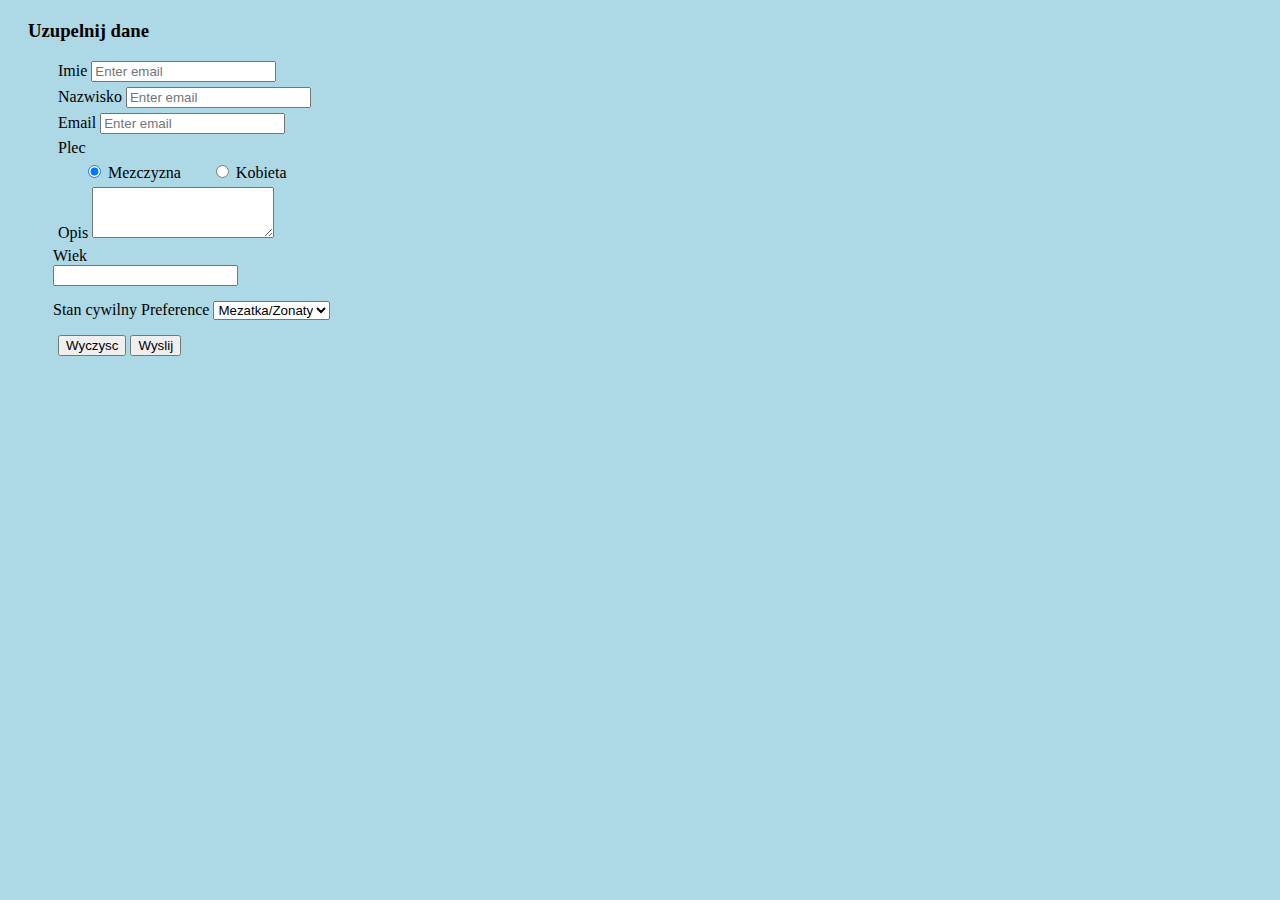
==== contact.html @ 99277a1b "form with data" ====
<!DOCTYPE html>
<html lang="en">
<head>
    <meta charset="UTF-8">
    <title>Title</title>
    <link rel="stylesheet" type="text/css" href="style.css">
    <link rel="stylesheet" href="https://stackpath.bootstrapcdn.com/bootstrap/4.2.1/css/bootstrap.min.css" integrity="sha384-GJzZqFGwb1QTTN6wy59ffF1BuGJpLSa9DkKMp0DgiMDm4iYMj70gZWKYbI706tWS" crossorigin="anonymous">
</head>
<body>
    <form class="main-form">
        <h3>Uzupelnij dane</h3>
        <div class="data">
            <div class="form-group">
                <label for="nameInput">Imie</label>
                <input type="text" class="form-control" id="nameInput" aria-describedby="emailHelp" placeholder="Enter email">
            </div>
            <div class="form-group">
                <label for="surnameInput">Nazwisko</label>
                <input type="text" class="form-control" id="surnameInput" aria-describedby="emailHelp" placeholder="Enter email">
            </div>
            <div class="form-group">
                <label for="emailInput">Email</label>
                <input type="email" class="form-control" id="emailInput" aria-describedby="emailHelp" placeholder="Enter email">
            </div>
            <div class="form-group">
                <label>Plec</label>
                <div class="radios">
                    <div class="radio-option">
                        <input class="form-check-input" type="radio" name="radioOptionMan" id="man" value="manOption" checked>
                        <label class="form-check-label" for="man">
                            Mezczyzna
                        </label>
                    </div>
                    <div class="radio-option-woman">
                        <input class="form-check-input" type="radio" name="radioOptionWoman" id="woman" value="womanOption">
                        <label class="form-check-label" for="woman">
                            Kobieta
                        </label>
                    </div>
                </div>
            </div>
            <div class="form-group">
                <label for="description">Opis</label>
                <textarea class="form-control" id="description" rows="3"></textarea>
            </div>
            <div>
                <label>Wiek</label> <br>
                <input type="number" name="nazwa" value="wartość" checked>
            </div>
            <div class="state">
                <label>Stan cywilny</label>
                <label class="mr-sm-2 sr-only" for="inlineFormCustomSelect">Preference</label>
                <select class="custom-select mr-sm-2" id="inlineFormCustomSelect">
                    <option selected>Mezatka/Zonaty</option>
                    <option value="1">Panna/Kawaler</option>
                </select>
            </div>
            <div class="buttons">
                <button type="reset" class="btn btn-primary">Wyczysc</button>
                <button type="submit" class="btn btn-primary">Wyslij</button>
            </div>
        </div>
    </form>

</body>
</html>
---- style.css ----
body {
    background-color: lightblue;
}

li {
    display: inline;
}

.form-group {
    margin: 5px;
}

.main-form {
    margin: 20px;
    max-width: 500px;
}

.data {
    margin: 10px 25px;
}

.radios {
    display: flex;
    margin: 5px 25px;
}

.radio-option {
    margin-right: 30px;
}

.state {
    margin: 15px 0;
}

.buttons {
    margin: 0 5px;
}
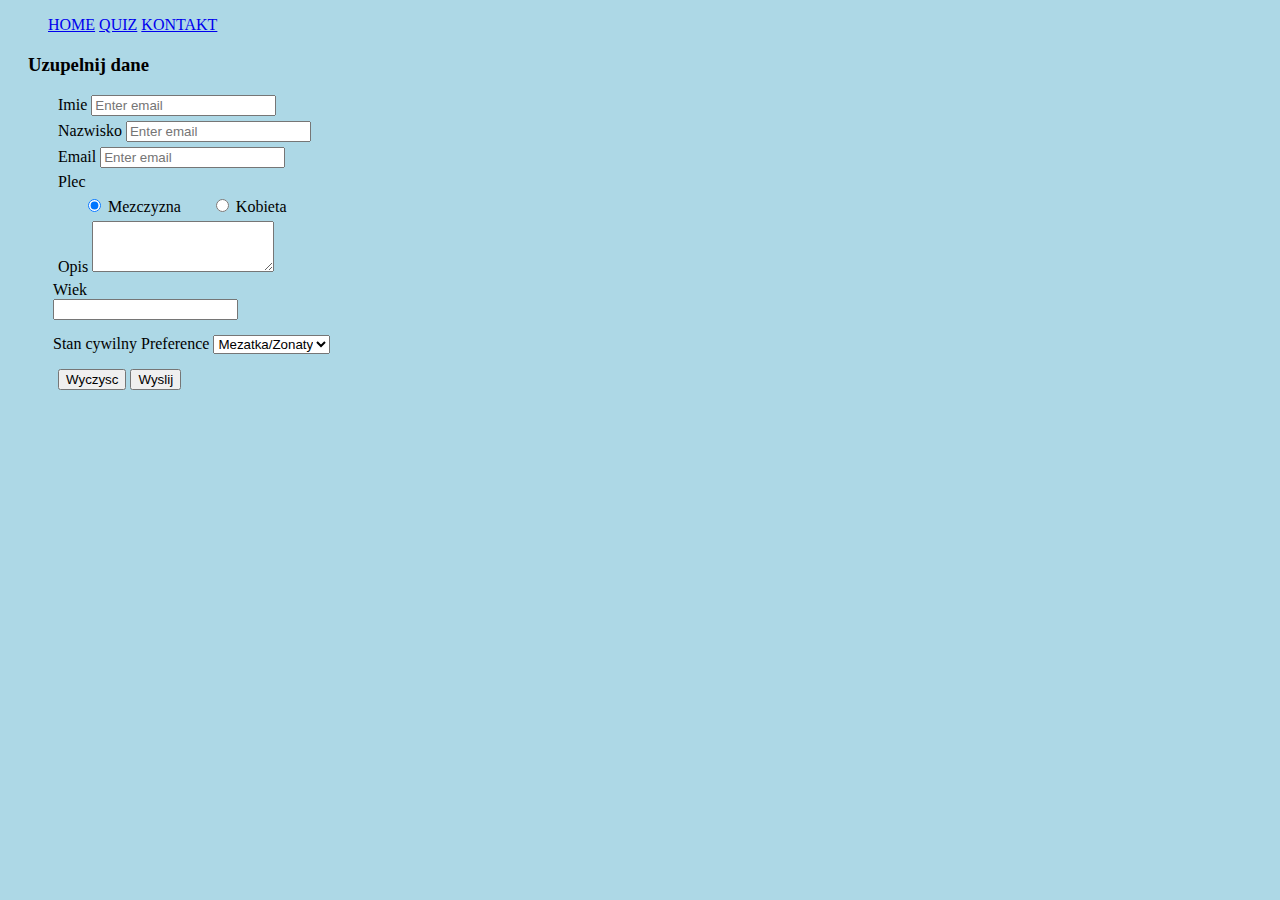
==== commit 527b30a0: "linking to sites" ====
--- a/contact.html
+++ b/contact.html
@@ -2,11 +2,23 @@
 <html lang="en">
 <head>
     <meta charset="UTF-8">
-    <title>Title</title>
+    <title>Kontakt</title>
     <link rel="stylesheet" type="text/css" href="style.css">
     <link rel="stylesheet" href="https://stackpath.bootstrapcdn.com/bootstrap/4.2.1/css/bootstrap.min.css" integrity="sha384-GJzZqFGwb1QTTN6wy59ffF1BuGJpLSa9DkKMp0DgiMDm4iYMj70gZWKYbI706tWS" crossorigin="anonymous">
 </head>
 <body>
+    <ul class="nav justify-content-center">
+        <li class="nav-item">
+            <a class="nav-link active" href="index.html">HOME</a>
+        </li>
+        <li class="nav-item">
+            <a class="nav-link active" href="quiz.html">QUIZ</a>
+        </li>
+        <li class="nav-item">
+            <a class="nav-link active" href="contact.html">KONTAKT</a>
+        </li>
+    </ul>
+
     <form class="main-form">
         <h3>Uzupelnij dane</h3>
         <div class="data">
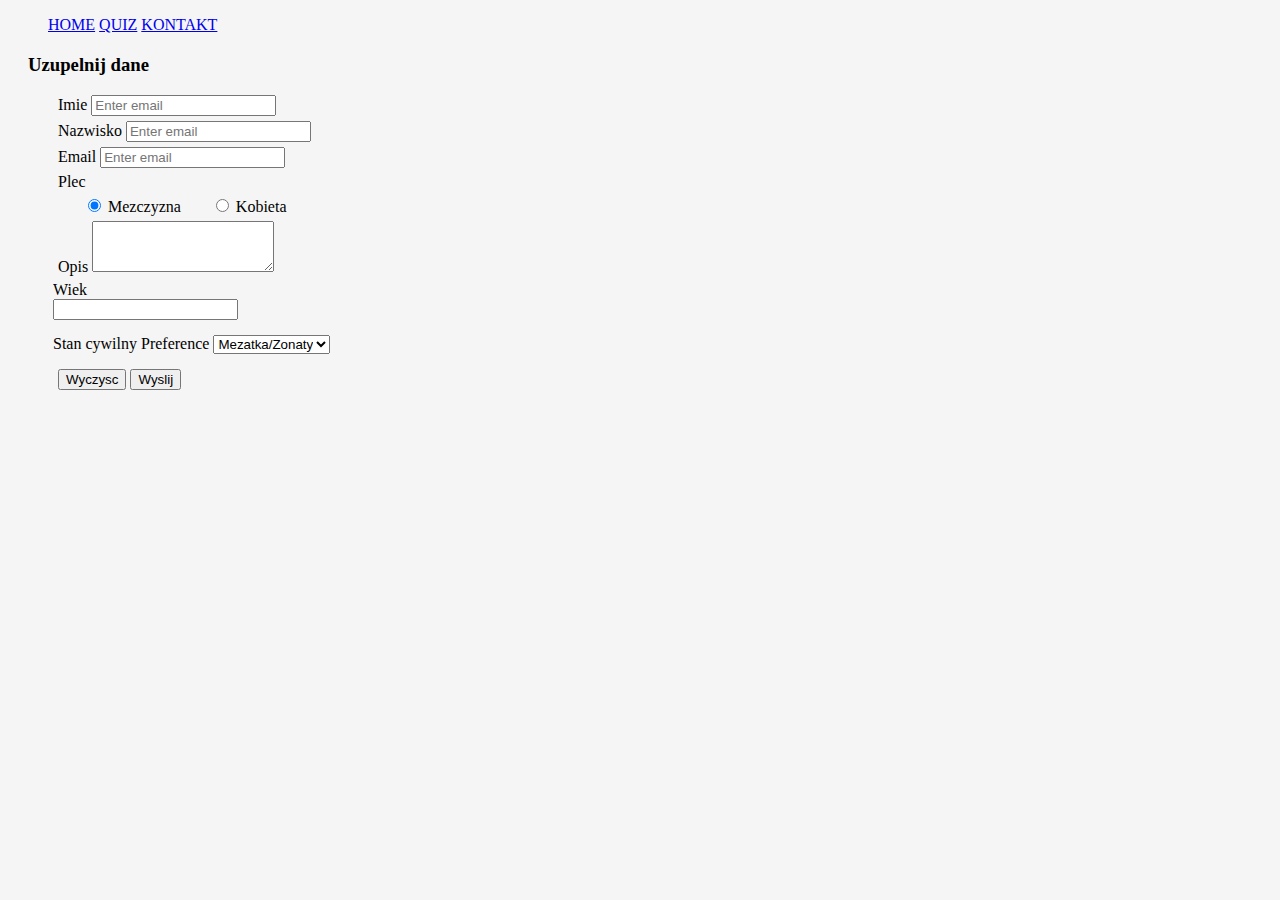
==== commit e5661b29: "navbar moved to component" ====
--- a/contact.html
+++ b/contact.html
@@ -7,17 +7,8 @@
     <link rel="stylesheet" href="https://stackpath.bootstrapcdn.com/bootstrap/4.2.1/css/bootstrap.min.css" integrity="sha384-GJzZqFGwb1QTTN6wy59ffF1BuGJpLSa9DkKMp0DgiMDm4iYMj70gZWKYbI706tWS" crossorigin="anonymous">
 </head>
 <body>
-    <ul class="nav justify-content-center">
-        <li class="nav-item">
-            <a class="nav-link active" href="index.html">HOME</a>
-        </li>
-        <li class="nav-item">
-            <a class="nav-link active" href="quiz.html">QUIZ</a>
-        </li>
-        <li class="nav-item">
-            <a class="nav-link active" href="contact.html">KONTAKT</a>
-        </li>
-    </ul>
+
+    <div class="navbar"></div>
 
     <form class="main-form">
         <h3>Uzupelnij dane</h3>
@@ -74,5 +65,7 @@
         </div>
     </form>
 
+    <script src="js/navbar.js"></script>
+
 </body>
 </html>--- a/style.css
+++ b/style.css
@@ -1,5 +1,5 @@
 body {
-    background-color: lightblue;
+    background-color: whitesmoke;
 }
 
 li {
@@ -34,4 +34,24 @@
 
 .buttons {
     margin: 0 5px;
+}
+
+.column {
+    display: flex;
+    flex-direction: column;
+}
+
+.footer{
+    display: flex;
+    flex-direction: row;
+    justify-content: center;
+    align-items: center;
+    position: fixed;
+    bottom: 0;
+    left: 0;
+    width: 100%;
+    height: 35px;
+    background-color: dimgrey;
+    color: white;
+    font-size: 15px;
 }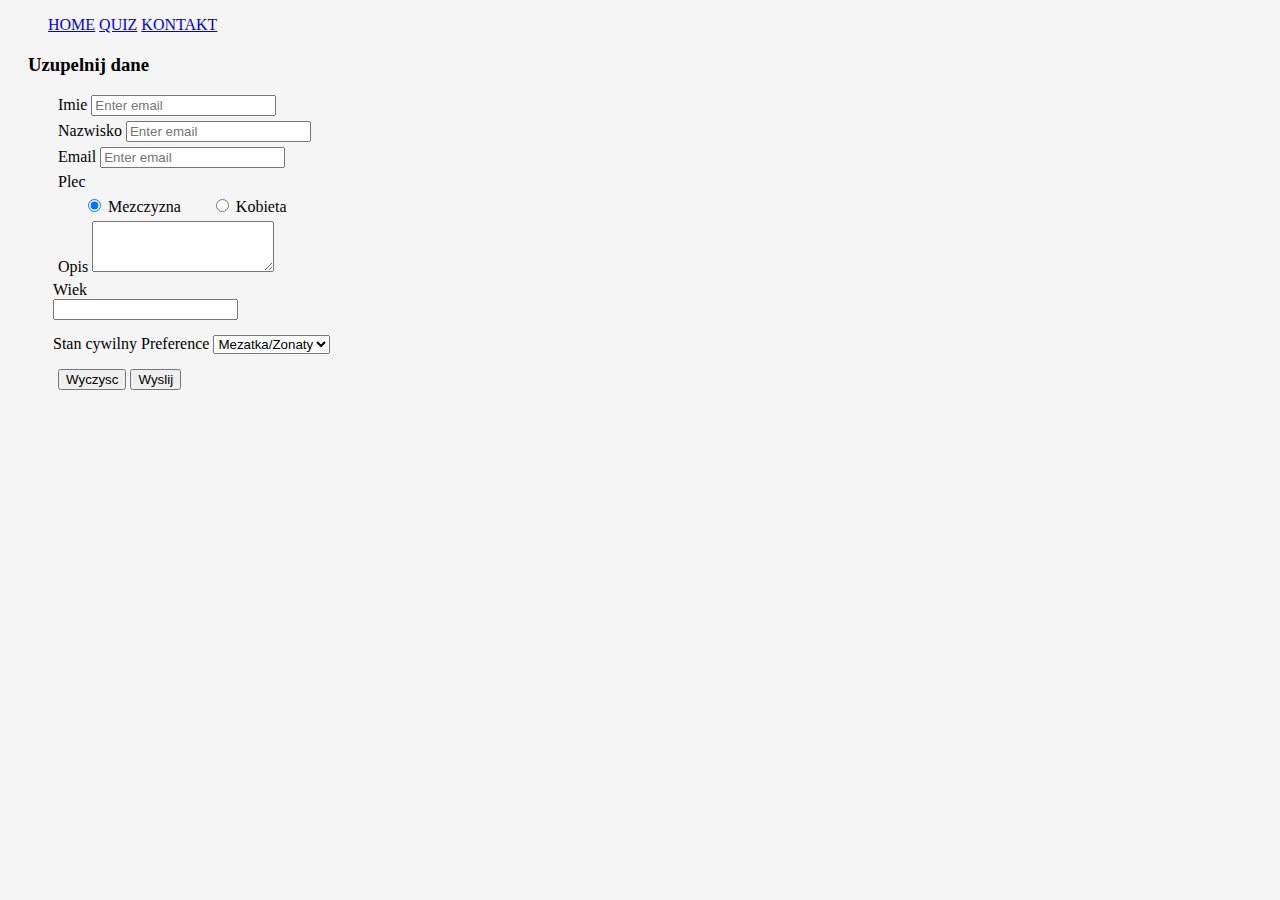
==== commit 35f1149c: "files moved to proper folders" ====
--- a/contact.html
+++ b/contact.html
@@ -3,7 +3,7 @@
 <head>
     <meta charset="UTF-8">
     <title>Kontakt</title>
-    <link rel="stylesheet" type="text/css" href="style.css">
+    <link rel="stylesheet" type="text/css" href="css/style.css">
     <link rel="stylesheet" href="https://stackpath.bootstrapcdn.com/bootstrap/4.2.1/css/bootstrap.min.css" integrity="sha384-GJzZqFGwb1QTTN6wy59ffF1BuGJpLSa9DkKMp0DgiMDm4iYMj70gZWKYbI706tWS" crossorigin="anonymous">
 </head>
 <body>
--- a/css/style.css
+++ b/css/style.css
@@ -0,0 +1,57 @@
+body {
+    background-color: whitesmoke;
+}
+
+li {
+    display: inline;
+}
+
+.form-group {
+    margin: 5px;
+}
+
+.main-form {
+    margin: 20px;
+    max-width: 500px;
+}
+
+.data {
+    margin: 10px 25px;
+}
+
+.radios {
+    display: flex;
+    margin: 5px 25px;
+}
+
+.radio-option {
+    margin-right: 30px;
+}
+
+.state {
+    margin: 15px 0;
+}
+
+.buttons {
+    margin: 0 5px;
+}
+
+.column {
+    display: flex;
+    flex-direction: column;
+}
+
+.footer{
+    display: flex;
+    flex-direction: row;
+    justify-content: center;
+    align-items: center;
+    position: fixed;
+    bottom: 0;
+    left: 0;
+    width: 100%;
+    height: 35px;
+    background-color: dimgrey;
+    color: white;
+    font-size: 15px;
+}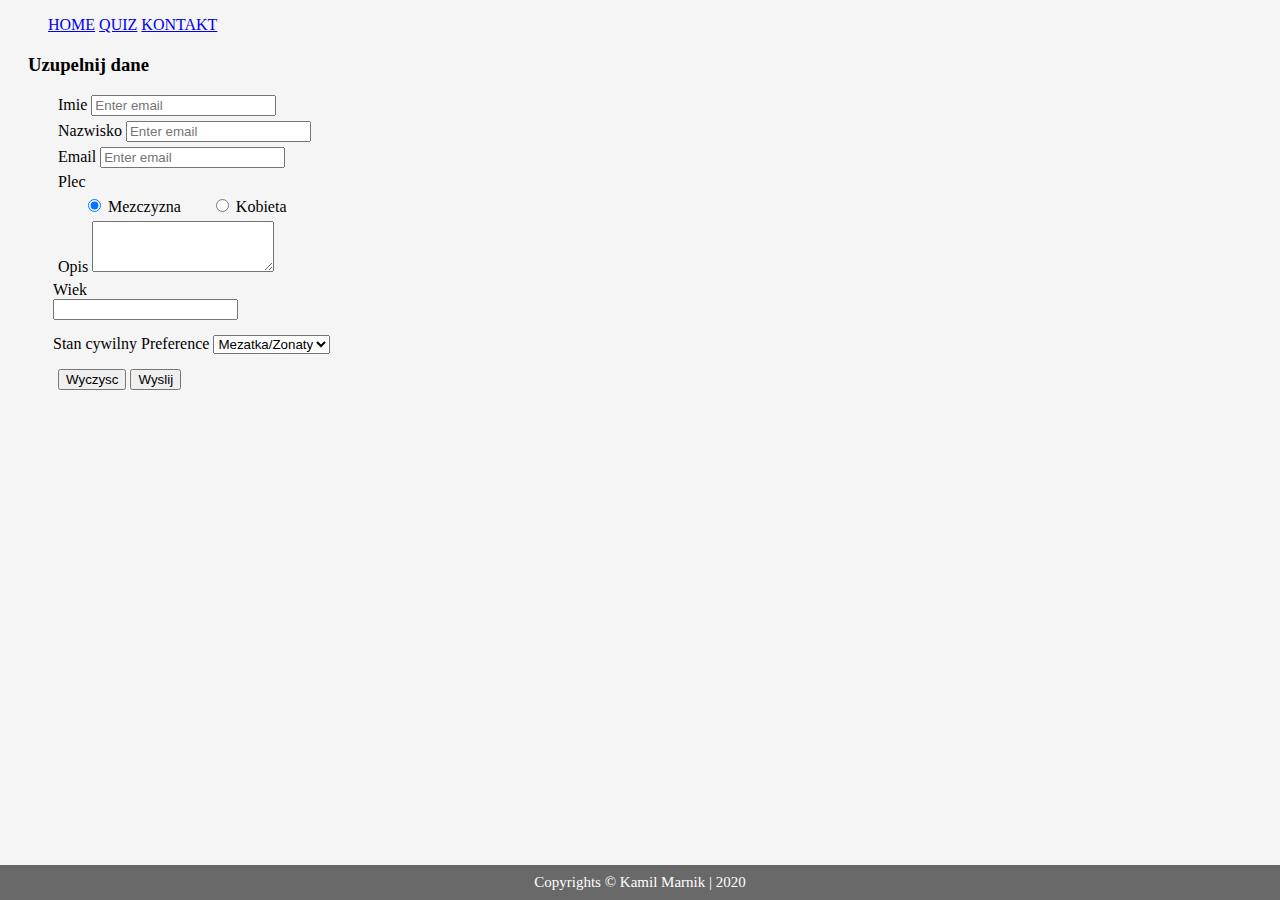
==== commit 79f5fba2: "scrolling up" ====
--- a/contact.html
+++ b/contact.html
@@ -65,7 +65,18 @@
         </div>
     </form>
 
+    <div class="scroll">
+        <button class="btn btn-success">
+            <i class="fa fa-arrow-circle-up" aria-hidden="true"></i>Do góry
+        </button>
+    </div>
+
+    <footer class="footer">
+        Copyrights &copy; Kamil Marnik | 2020
+    </footer>
+
     <script src="js/navbar.js"></script>
+    <script src="js/scroll.js"></script>
 
 </body>
 </html>--- a/css/style.css
+++ b/css/style.css
@@ -4,6 +4,10 @@
 
 li {
     display: inline;
+}
+
+html {
+    scroll-behavior: smooth;
 }
 
 .form-group {
@@ -54,4 +58,11 @@
     background-color: dimgrey;
     color: white;
     font-size: 15px;
-}+}
+
+.scroll {
+    position: fixed;
+    bottom: 30px;
+    right: 30px;
+    display: none;
+}
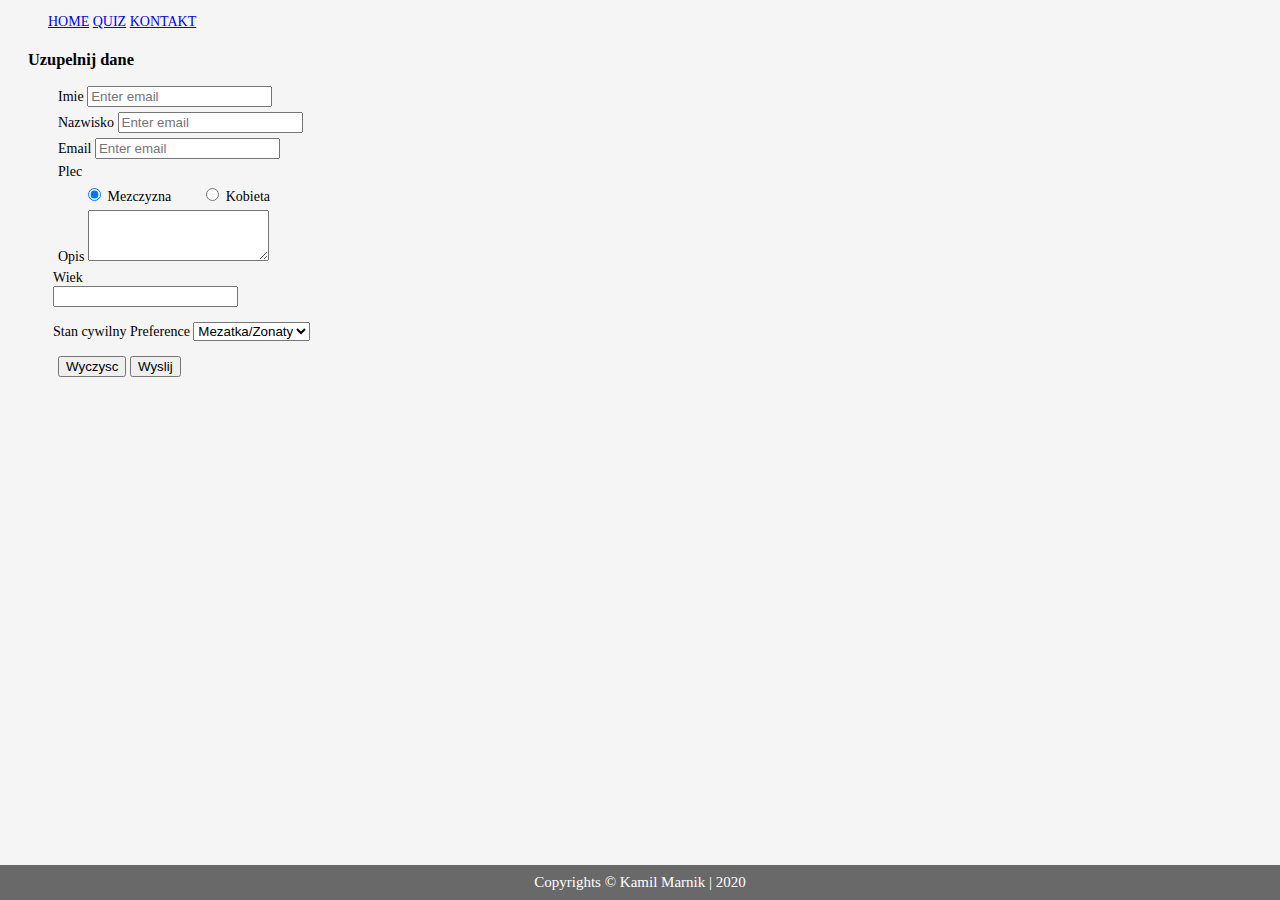
==== commit 8fb38c63: "filling, restarting quiz" ====
--- a/contact.html
+++ b/contact.html
@@ -58,7 +58,7 @@
                     <option value="1">Panna/Kawaler</option>
                 </select>
             </div>
-            <div class="buttons">
+            <div class="contact-buttons">
                 <button type="reset" class="btn btn-primary">Wyczysc</button>
                 <button type="submit" class="btn btn-primary">Wyslij</button>
             </div>
--- a/css/style.css
+++ b/css/style.css
@@ -1,5 +1,7 @@
 body {
     background-color: whitesmoke;
+    width: 100%;
+    font-size: 14px;
 }
 
 li {
@@ -36,7 +38,7 @@
     margin: 15px 0;
 }
 
-.buttons {
+.contact-buttons {
     margin: 0 5px;
 }
 
@@ -66,3 +68,23 @@
     right: 30px;
     display: none;
 }
+
+.container {
+    margin-top: 50px;
+}
+
+.list-group-item {
+    cursor: pointer;
+}
+
+.correct {
+    background-color: #289a27;
+}
+
+.incorrect {
+    background-color: #c41a21;
+}
+
+.buttons {
+    padding: 10px 10px 10px 0;
+}